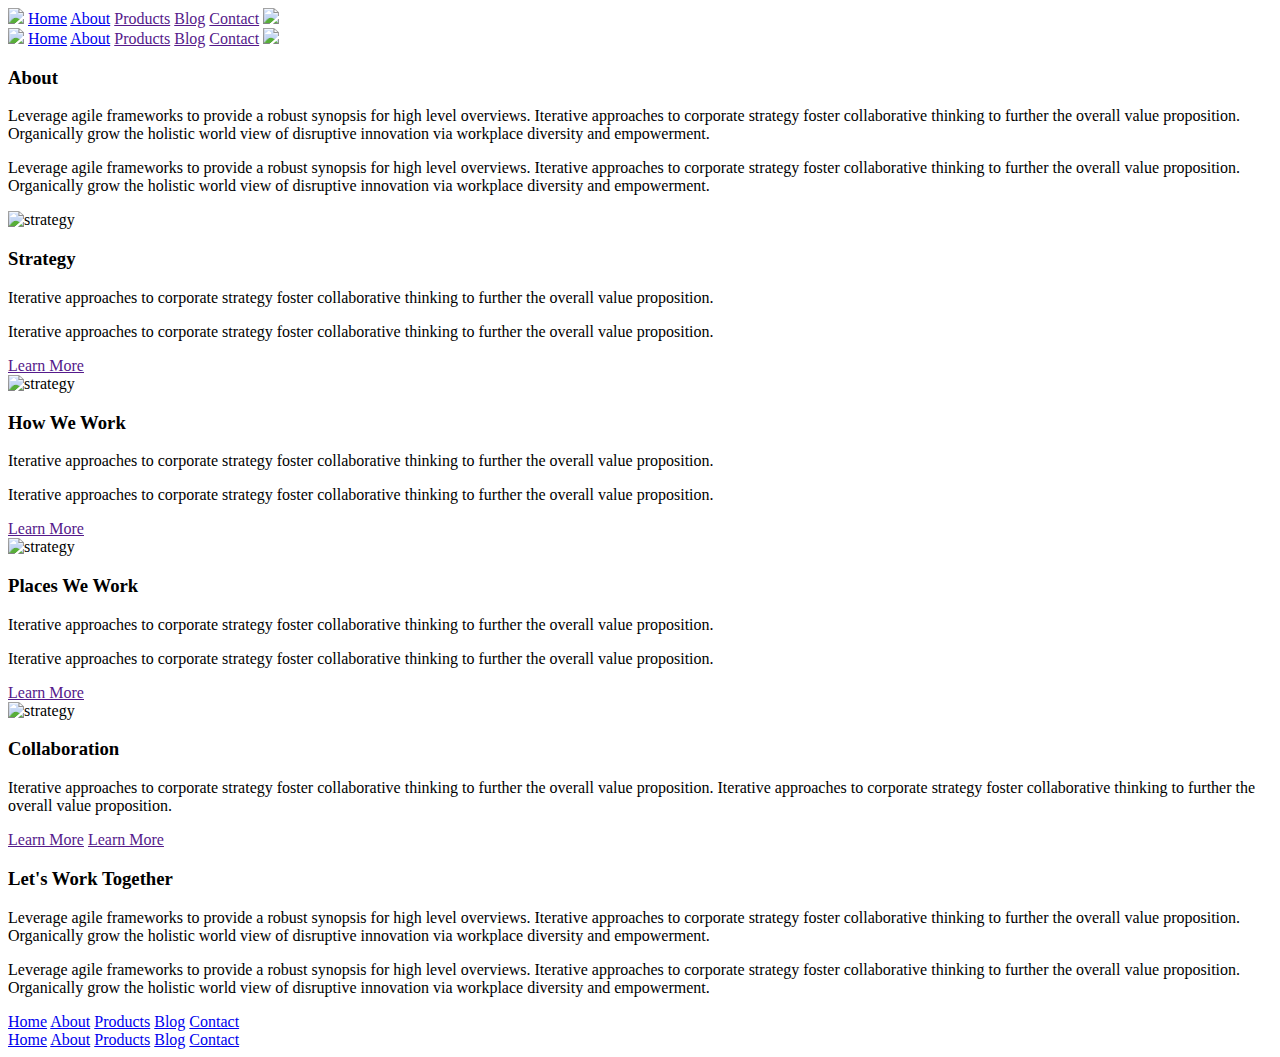
==== about.html @ 2fb21781 "updating code" ====
<html lang="en">
<head>
  <meta charset="utf-8">
</head>

<body>
    <div class="container about-page">
      <header class='site-header'>
        <img src="img/lambda-black.png" class='logo'/>
        <navbar class='nav'>
            <a href="index.html">Home</a>
            <a href="about.html">About</a>
            <a href="">Products</a>
            <a href="">Blog</a>
            <a href="">Contact</a>
        </navbar>
        <img src="img/jumbo-about.png" class='jumbo-header_img'/>
  <div class="container about-page">
    <header class='site-header'>
      <img src="img/lambda-black.png" class='logo' />
      <navbar class='nav'>
        <a href="index.html">Home</a>
        <a href="about.html">About</a>
        <a href="">Products</a>
        <a href="">Blog</a>
        <a href="">Contact</a>
      </navbar>
      <img src="img/jumbo-about.png" class='jumbo-header_img' />
    </header>
    <section class='about-section'>
      <h3>About</h3>

      <p>Leverage agile frameworks to provide a robust synopsis for high level overviews. Iterative approaches to corporate strategy foster collaborative thinking to further the overall value proposition. Organically grow the holistic world view of disruptive innovation via workplace diversity and empowerment.</p>
      <p>Leverage agile frameworks to provide a robust synopsis for high level overviews. Iterative approaches to
        corporate strategy foster collaborative thinking to further the overall value proposition. Organically grow the
        holistic world view of disruptive innovation via workplace diversity and empowerment.</p>
    </section>
    

    <main class='mid-container'>
      <div class='mid-about'>
        <img src="img/about-plan.png" alt="strategy">
    

        <h3>Strategy</h3>

        <p>Iterative approaches to corporate strategy foster collaborative thinking to further the overall value proposition.</p>

        <p>Iterative approaches to corporate strategy foster collaborative thinking to further the overall value
          proposition.</p>

        <a href="" class='learn-more'>Learn More</a>
      </div>
      

      <div class='mid-about'>
        <img src="img/about-working.png" alt="strategy">
    

        <h3>How We Work</h3>

        <p>Iterative approaches to corporate strategy foster collaborative thinking to further the overall value proposition.</p>

        <p>Iterative approaches to corporate strategy foster collaborative thinking to further the overall value
          proposition.</p>

        <a href="" class='learn-more'>Learn More</a>
      </div>
      

      <div class='mid-about'>
        <img src="img/about-office.png" alt="strategy">
    

        <h3>Places We Work</h3>

        <p>Iterative approaches to corporate strategy foster collaborative thinking to further the overall value proposition.</p>
        <p>Iterative approaches to corporate strategy foster collaborative thinking to further the overall value
          proposition.</p>

        <a href="" class='learn-more'>Learn More</a>
      </div>

      <div class='mid-about'>
        <img src="img/about-meeting.png" alt="strategy">
    

        <h3>Collaboration</h3>
    

        <p>
          Iterative approaches to corporate strategy foster collaborative thinking to further the overall value proposition.
          Iterative approaches to corporate strategy foster collaborative thinking to further the overall value
          proposition.
        </p>

      <a href="" class='learn-more'>Learn More</a>
        <a href="" class='learn-more'>Learn More</a>
      </div>

    </main>

    

    <section class='last-section'>

      <h3>Let's Work Together</h3>

      <p>Leverage agile frameworks to provide a robust synopsis for high level overviews. Iterative approaches to corporate strategy foster collaborative thinking to further the overall value proposition. Organically grow the holistic world view of disruptive innovation via workplace diversity and empowerment.</p>
      <p>Leverage agile frameworks to provide a robust synopsis for high level overviews. Iterative approaches to
        corporate strategy foster collaborative thinking to further the overall value proposition. Organically grow the
        holistic world view of disruptive innovation via workplace diversity and empowerment.</p>
    </section>

      <footer>
        <nav>
          <a href="index.html">Home</a>
          <a href="#">About</a>
          <a href="#">Products</a>
          <a href="#">Blog</a>
          <a href="#">Contact</a>
        </nav>
      </footer>
    </div><!-- container -->        
    <footer>
      <nav>
        <a href="index.html">Home</a>
        <a href="#">About</a>
        <a href="#">Products</a>
        <a href="#">Blog</a>
        <a href="#">Contact</a>
      </nav>
    </footer>
  </div><!-- container -->
</body>

</html>
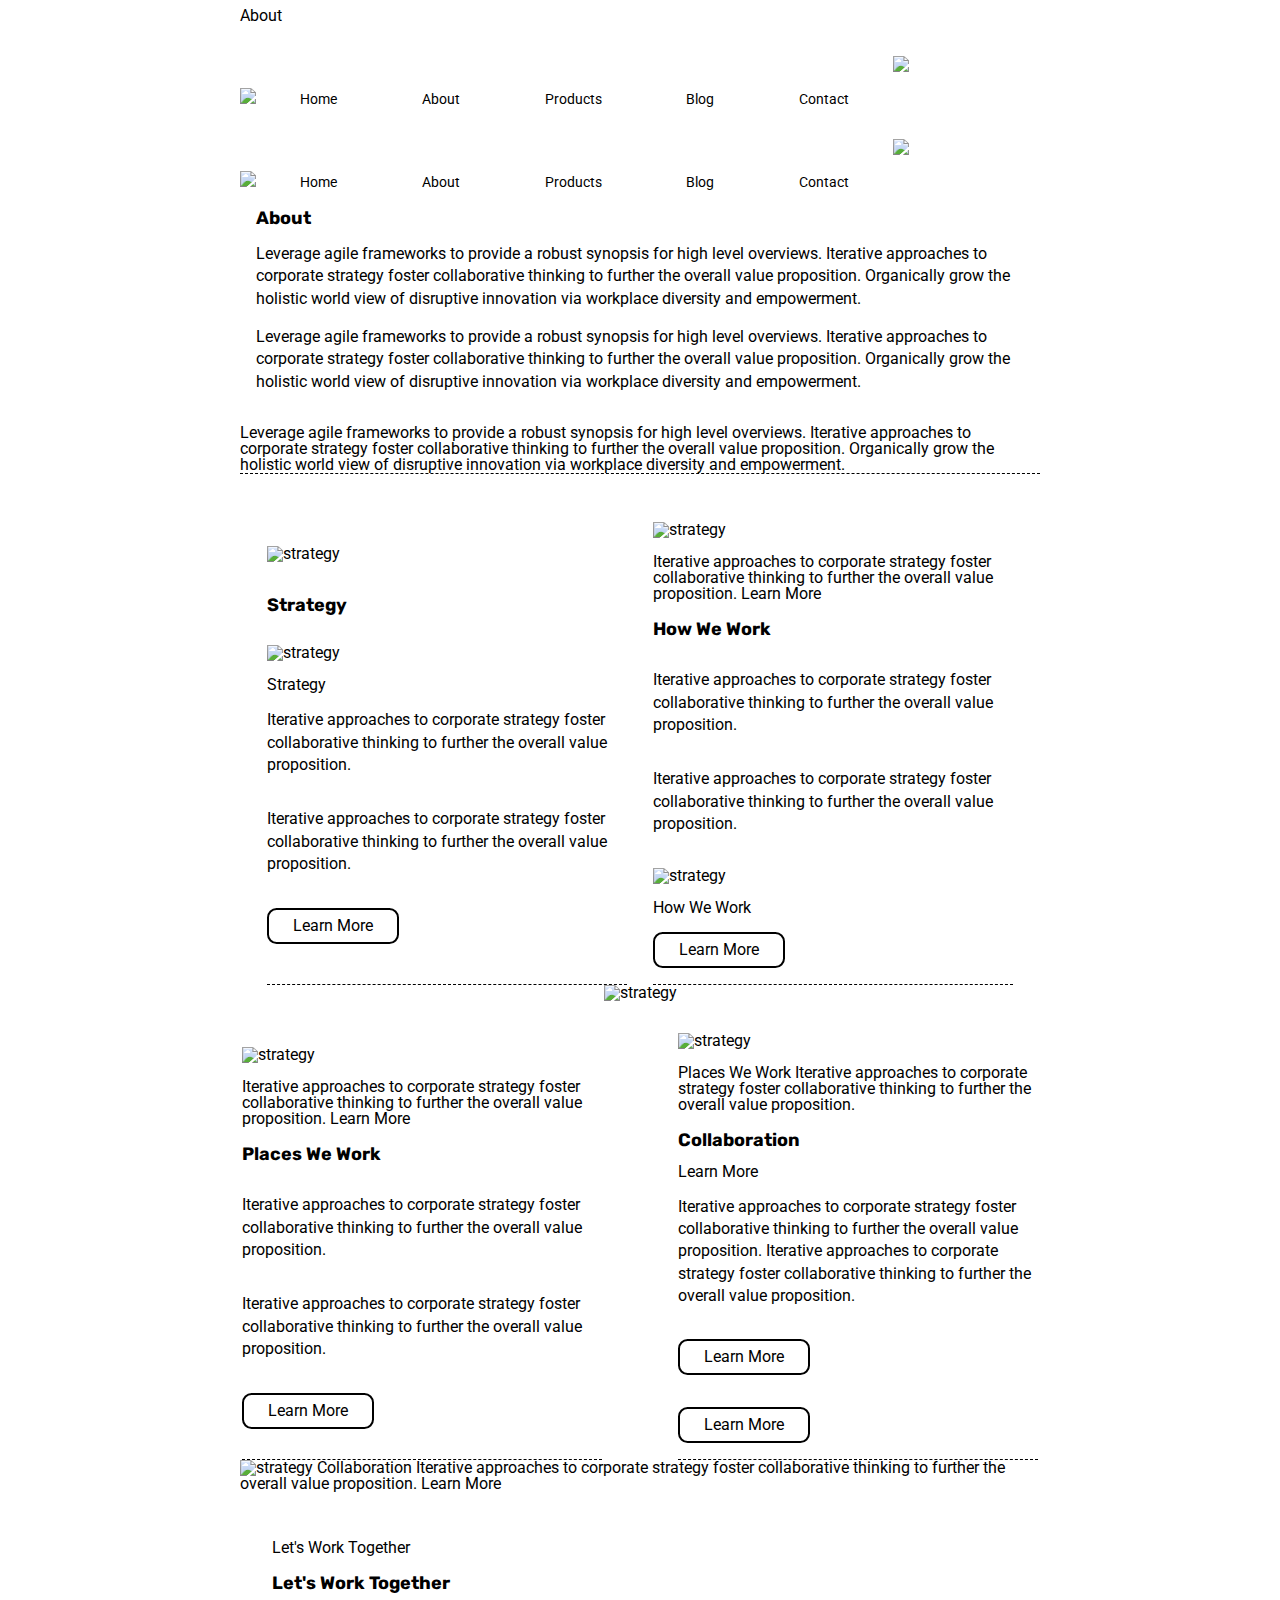
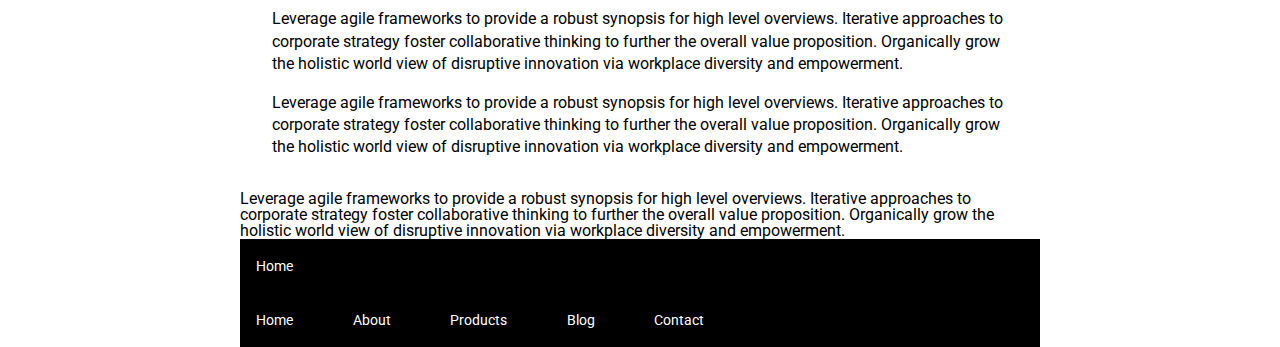
==== commit 41d6fd76: "i think this is correct" ====
--- a/about.html
+++ b/about.html
@@ -1,10 +1,18 @@
 <html lang="en">
 <head>
   <meta charset="utf-8">
+
+  <title>Sprint Challenge - About</title>
+
+  <link href="https://fonts.googleapis.com/css?family=Roboto|Rubik" rel="stylesheet">
+  <link rel="stylesheet" href="css/index.css">
+
 </head>
 
 <body>
     <div class="container about-page">
+
+    About
       <header class='site-header'>
         <img src="img/lambda-black.png" class='logo'/>
         <navbar class='nav'>
@@ -35,15 +43,19 @@
         corporate strategy foster collaborative thinking to further the overall value proposition. Organically grow the
         holistic world view of disruptive innovation via workplace diversity and empowerment.</p>
     </section>
-    
 
+
+    Leverage agile frameworks to provide a robust synopsis for high level overviews. Iterative approaches to corporate strategy foster collaborative thinking to further the overall value proposition. Organically grow the holistic world view of disruptive innovation via workplace diversity and empowerment.
     <main class='mid-container'>
       <div class='mid-about'>
         <img src="img/about-plan.png" alt="strategy">
-    
+
 
         <h3>Strategy</h3>
 
+    <img src="img/about-plan.png" alt="strategy">
+
+    Strategy
         <p>Iterative approaches to corporate strategy foster collaborative thinking to further the overall value proposition.</p>
 
         <p>Iterative approaches to corporate strategy foster collaborative thinking to further the overall value
@@ -51,12 +63,14 @@
 
         <a href="" class='learn-more'>Learn More</a>
       </div>
-      
+
 
       <div class='mid-about'>
         <img src="img/about-working.png" alt="strategy">
-    
 
+    Iterative approaches to corporate strategy foster collaborative thinking to further the overall value proposition.
+
+    Learn More
         <h3>How We Work</h3>
 
         <p>Iterative approaches to corporate strategy foster collaborative thinking to further the overall value proposition.</p>
@@ -64,14 +78,19 @@
         <p>Iterative approaches to corporate strategy foster collaborative thinking to further the overall value
           proposition.</p>
 
+    <img src="img/about-working.png" alt="strategy">
+
+    How We Work
         <a href="" class='learn-more'>Learn More</a>
       </div>
-      
+
 
       <div class='mid-about'>
         <img src="img/about-office.png" alt="strategy">
-    
 
+    Iterative approaches to corporate strategy foster collaborative thinking to further the overall value proposition.
+
+    Learn More
         <h3>Places We Work</h3>
 
         <p>Iterative approaches to corporate strategy foster collaborative thinking to further the overall value proposition.</p>
@@ -81,13 +100,17 @@
         <a href="" class='learn-more'>Learn More</a>
       </div>
 
+    <img src="img/about-office.png" alt="strategy">
       <div class='mid-about'>
         <img src="img/about-meeting.png" alt="strategy">
-    
 
+    Places We Work
+
+    Iterative approaches to corporate strategy foster collaborative thinking to further the overall value proposition.
         <h3>Collaboration</h3>
-    
 
+
+    Learn More
         <p>
           Iterative approaches to corporate strategy foster collaborative thinking to further the overall value proposition.
           Iterative approaches to corporate strategy foster collaborative thinking to further the overall value
@@ -100,10 +123,16 @@
 
     </main>
 
-    
+    <img src="img/about-meeting.png" alt="strategy">
 
+    Collaboration
+
+    Iterative approaches to corporate strategy foster collaborative thinking to further the overall value proposition.
+
+    Learn More
     <section class='last-section'>
 
+    Let's Work Together
       <h3>Let's Work Together</h3>
 
       <p>Leverage agile frameworks to provide a robust synopsis for high level overviews. Iterative approaches to corporate strategy foster collaborative thinking to further the overall value proposition. Organically grow the holistic world view of disruptive innovation via workplace diversity and empowerment.</p>
@@ -112,13 +141,11 @@
         holistic world view of disruptive innovation via workplace diversity and empowerment.</p>
     </section>
 
+    Leverage agile frameworks to provide a robust synopsis for high level overviews. Iterative approaches to corporate strategy foster collaborative thinking to further the overall value proposition. Organically grow the holistic world view of disruptive innovation via workplace diversity and empowerment.
+
       <footer>
         <nav>
           <a href="index.html">Home</a>
-          <a href="#">About</a>
-          <a href="#">Products</a>
-          <a href="#">Blog</a>
-          <a href="#">Contact</a>
         </nav>
       </footer>
     </div><!-- container -->        
--- a/css/index.css
+++ b/css/index.css
@@ -0,0 +1,213 @@
+http://meyerweb.com/eric/tools/css/reset/ 
+/* http://meyerweb.com/eric/tools/css/reset/ 
+   v2.0 | 20110126
+   License: none (public domain)
+*/
+html, body, div, span, applet, object, iframe,
+h1, h2, h3, h4, h5, h6, p, blockquote, pre,
+a, abbr, acronym, address, big, cite, code,
+del, dfn, em, img, ins, kbd, q, s, samp,
+small, strike, strong, sub, sup, tt, var,
+b, u, i, center,
+dl, dt, dd, ol, ul, li,
+fieldset, form, label, legend,
+table, caption, tbody, tfoot, thead, tr, th, td,
+article, aside, canvas, details, embed, 
+figure, figcaption, footer, header, hgroup, 
+menu, nav, output, ruby, section, summary,
+time, mark, audio, video {
+	margin: 0;
+	padding: 0;
+	border: 0;
+	font-size: 100%;
+	font: inherit;
+	vertical-align: baseline;
+}
+/* HTML5 display-role reset for older browsers */
+article, aside, details, figcaption, figure, 
+footer, header, hgroup, menu, nav, section {
+	display: block;
+}
+body {
+	line-height: 1;
+}
+.nav a{
+    text-decoration: none;
+    color: black;
+
+    margin: 0 1.6em;
+    font-size: .9rem;
+    margin: 0 2.8em;
+
+}
+
+.jumbo-header_img{
+    margin:2em 0;
+}
+ol, ul {
+	list-style: none;
+}
+blockquote, q {
+	quotes: none;
+}
+blockquote:before, blockquote:after,
+q:before, q:after {
+	content: '';
+	content: none;
+}
+table {
+	border-collapse: collapse;
+	border-spacing: 0;
+}
+*{
+    box-sizing: border-box;
+}
+html, body {
+    height: 100%;
+    font-family: 'Roboto', sans-serif;
+}
+h1, h2, h3, h4, h5 {
+    font-size: 18px;
+    margin-bottom: 15px;
+    font-family: 'Rubik', sans-serif;
+}
+p {
+    line-height: 1.4;
+}
+.container {
+    width: 800px;
+    margin: 0 auto;
+}
+.top-content {
+    display: flex;
+    flex-wrap: wrap;
+    justify-content: space-evenly;
+    margin-bottom: 20px;
+    border-bottom: 1px dashed black;
+}
+.top-content .text-container {
+    width: 48%;
+    padding: 0 1%;
+    padding-bottom: 20px;  
+}
+.middle-content {
+    margin-bottom: 20px;
+    border-bottom: 1px dashed black;
+}
+.middle-content h2 {
+    padding: 0 2%;
+    margin-bottom: 0;
+}
+.middle-content .boxes {
+    display: flex;
+    flex-wrap: wrap;
+    justify-content: space-evenly;
+}
+.middle-content .boxes .box {
+    width: 12.5%;
+    height: 100px;
+    background: black;
+    margin: 20px 2.5%;
+    color: white;
+    display: flex;
+    align-items: center;
+    justify-content: center;
+}
+.middle-content .boxes .box:first-child{
+    background: teal;
+}
+.middle-content .boxes .box:nth-child(2){
+    background: gold;
+}
+.middle-content .boxes .box:nth-child(3){
+    background: cadetblue;
+}
+.middle-content .boxes .box:nth-child(4){
+    background: coral;
+}
+.middle-content .boxes .box:nth-child(5){
+    background: crimson;
+}
+.middle-content .boxes .box:nth-child(6){
+    background: forestgreen;
+}
+.middle-content .boxes .box:nth-child(7){
+    background: darkorchid;
+}
+.middle-content .boxes .box:nth-child(8){
+    background: hotpink;
+}
+.middle-content .boxes .box:nth-child(9){
+    background: indigo;
+}
+.middle-content .boxes .box:nth-child(10){
+    background: dodgerblue;
+}
+.bottom-content {
+    display: flex;
+    margin: 0 2% 20px;
+    justify-content: space-around;
+}
+.bottom-content .text-container {
+    padding-right: 4%;
+}
+.bottom-content .text-container:last-child {
+    padding-right: 0;
+}
+footer {
+    width: 100%;
+    background: black;
+}
+footer nav {
+    width: 60%;
+    display: flex;
+    justify-content: space-between;
+    align-items: center;
+    padding: 20px 2%;
+    font-size: 14px;
+}
+footer nav a {
+    color: white;
+    text-decoration: none;
+}
+/*  About page   */
+.about-section{
+    margin: 0 1em 2em 1em;
+}
+.mid-container{
+    display: flex;
+    flex-wrap: wrap;
+    justify-content: space-evenly;
+    border-top: dashed black 1px;
+    
+}
+    
+.mid-about{
+    display: flex;
+    flex-flow: column;
+    justify-content: center;
+    width: 45%;
+    border-bottom: dashed black 1px;
+    margin-top: 2em;
+}
+.mid-about img{
+    align-self: start;
+    padding: 1em 0;   
+    max-width:100%;
+    max-height:100%;
+}
+.mid-about .learn-more{
+    align-self: start;
+    
+}
+.learn-more{
+    text-decoration: none;
+    border: 2px black solid;
+    border-radius: .6em;
+    padding:.5em 1.5em;
+    color: black;
+    margin: 1em 0;
+}
+.last-section{
+    margin: 3em 1em 2em 2em;
+}